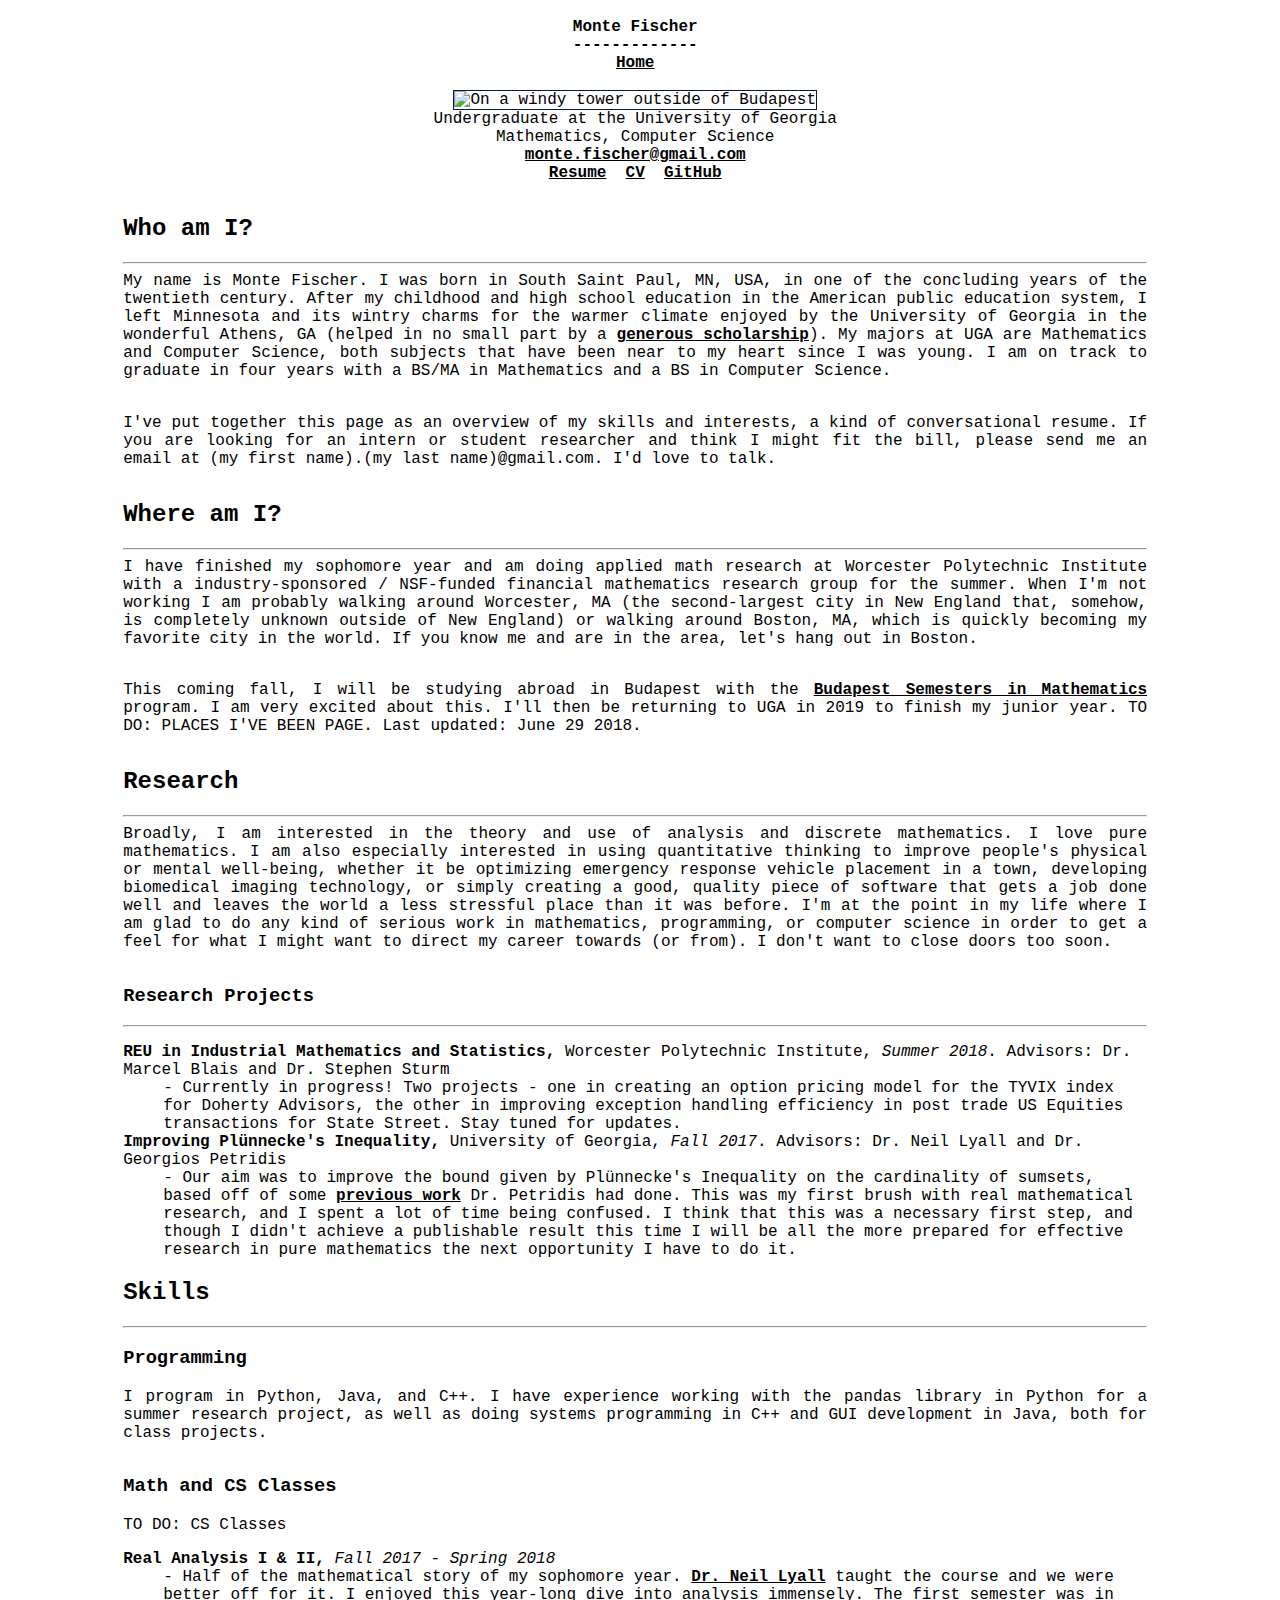
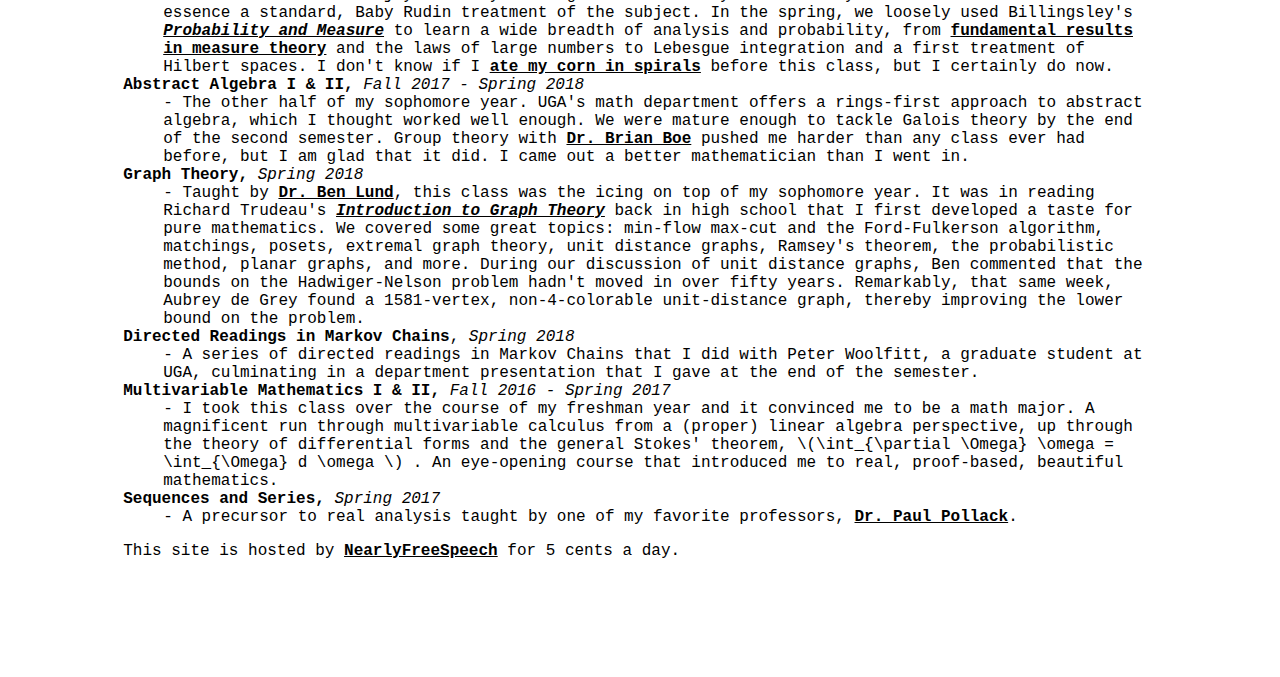
==== index.html @ 3b1ce365 "Initial commit with homepage and stylesheet" ====
<!DOCTYPE html>
<html>
<script src='https://cdnjs.cloudflare.com/ajax/libs/mathjax/2.7.4/MathJax.js?config=TeX-MML-AM_CHTML' async></script>

<head>
<link rel="stylesheet" href="/style.css">
<meta charset="utf-8">
<meta name="viewport" content="width=device-width, initial-scale=1.0">
<title>Home - Monte Fischer</title>
</head>
<body>
<br>
<div id="menu">
<center>
<a href="/index.html" style="text-decoration: none;">
<b>Monte Fischer</b>
<br>
-------------
<br>
</a>
<a href="/">Home</a></li>
</center>
</div>

<div id="left">&nbsp;</div>

<div id="quick-summary">
<center>
<img src="windy-budapest.jpg" title="On a windy tower outside of Budapest">
</center>
<p>Undergraduate at the University of Georgia
<br> Mathematics, Computer Science
<br><a href="mailto:monte.fischer@gmail.com">monte.fischer@gmail.com</a>
<br><a href="resume-monte-fischer.pdf">Resume</a>&nbsp;&nbsp;<a href="monte-fischer-cv.pdf">CV</a>&nbsp;&nbsp;<a href="https://github.com/montefischer">GitHub</a>
</p>
</div>


<h2>Who am I?</h2>
<hr>
<p>My name is Monte Fischer. I was born in South Saint Paul, MN, USA, in one of the concluding years of the twentieth century. After my childhood and high school education in the American public education system, I left Minnesota and its wintry charms for the warmer climate enjoyed by the University of Georgia in the wonderful Athens, GA (helped in no small part by a <a href="https://honors.uga.edu/c_s/scholarships/f_f/foundation_fellows.html">generous scholarship</a>). My majors at UGA are Mathematics and Computer Science, both subjects that have been near to my heart since I was young. I am on track to graduate in four years with a BS/MA in Mathematics and a BS in Computer Science.</p>

<p>I've put together this page as an overview of my skills and interests, a kind of conversational resume. If you are looking for an intern or student researcher and think I might fit the bill, please send me an email at (my first name).(my last name)@gmail.com. I'd love to talk.</p>

<h2>Where am I?</h2>
<hr>
<p>I have finished my sophomore year and am doing applied math research at Worcester Polytechnic Institute with a industry-sponsored / NSF-funded financial mathematics research group for the summer. When I'm not working I am probably walking around Worcester, MA (the second-largest city in New England that, somehow, is completely unknown outside of New England) or walking around Boston, MA, which is quickly becoming my favorite city in the world. If you know me and are in the area, let's hang out in Boston.</p>
<p>This coming fall, I will be studying abroad in Budapest with the <a href="https://www.budapestsemesters.com/">Budapest Semesters in Mathematics</a> program. I am very excited about this. I'll then be returning to UGA in 2019 to finish my junior year. TO DO: PLACES I'VE BEEN PAGE. Last updated: June 29 2018.</p>

<h2>Research</h2>
<hr>
<p>Broadly, I am interested in the theory and use of analysis and discrete mathematics. I love pure mathematics. I am also especially interested in using quantitative thinking to improve people's physical or mental well-being, whether it be optimizing emergency response vehicle placement in a town, developing biomedical imaging technology, or simply creating a good, quality piece of software that gets a job done well and leaves the world a less stressful place than it was before. I'm at the point in my life where I am glad to do any kind of serious work in mathematics, programming, or computer science in order to get a feel for what I might want to direct my career towards (or from). I don't want to close doors too soon.</p>

<h3>Research Projects</h3>
<hr>
<dl>
	<dt><strong>REU in Industrial Mathematics and Statistics,</strong> Worcester Polytechnic Institute, <i>Summer 2018</i>. Advisors: Dr. Marcel Blais and Dr. Stephen Sturm</dt>
	<dd>- Currently in progress! Two projects - one in creating an option pricing model for the TYVIX index for Doherty Advisors, the other in improving exception handling efficiency in post trade US Equities transactions for State Street. Stay tuned for updates.</dd>
	<dt><strong>Improving Pl&#252;nnecke's Inequality,</strong> University of Georgia, <i>Fall 2017</i>. Advisors: Dr. Neil Lyall and Dr. Georgios Petridis</dt>
	<dd>- Our aim was to improve the bound given by Pl&#252;nnecke's Inequality on the cardinality of sumsets, based off of some <a href="https://arxiv.org/abs/1101.2532">previous work</a> Dr. Petridis had done. This was my first brush with real mathematical research, and I spent a lot of time being confused. I think that this was a necessary first step, and though I didn't achieve a publishable result this time I will be all the more prepared for effective research in pure mathematics the next opportunity I have to do it.</dd>
</dl>


<h2>Skills</h2>
<hr>
<h3>Programming</h3>
<p>I program in Python, Java, and C++. I have experience working with the pandas library in Python for a summer research project, as well as doing systems programming in C++ and GUI development in Java, both for class projects.</p>
<h3>Math and CS Classes</h3>
TO DO: CS Classes
<dl>
	<dt><strong>Real Analysis I & II,</strong> <i>Fall 2017 - Spring 2018</i></dt>
	<dd>- Half of the mathematical story of my sophomore year. <a href="http://alpha.math.uga.edu/~lyall/">Dr. Neil Lyall</a> taught the course and we were better off for it. I enjoyed this year-long dive into analysis immensely. The first semester was in essence a  standard, Baby Rudin treatment of the subject. In the spring, we loosely used Billingsley's <a href="https://www.amazon.com/Probability-Measure-Patrick-Billingsley/dp/1118122372"><i>Probability and Measure</i></a> to learn a wide breadth of analysis and probability, from <a href="https://en.wikipedia.org/wiki/Carath%C3%A9odory%27s_extension_theorem">fundamental results in measure theory</a> and the laws of large numbers to Lebesgue integration and a first treatment of Hilbert spaces. I don't know if I <a href="https://bentilly.blogspot.com/2010/08/analysis-vs-algebra-predicts-eating.html">ate my corn in spirals</a> before this class, but I certainly do now.
	<dt><strong>Abstract Algebra I & II,</strong> <i>Fall 2017 - Spring 2018</i></dt>
	<dd>- The other half of my sophomore year. UGA's math department offers a rings-first approach to abstract algebra, which I thought worked well enough. We were mature enough to tackle Galois theory by the end of the second semester. Group theory with <a href="https://faculty.franklin.uga.edu/brian/">Dr. Brian Boe</a> pushed me harder than any class ever had before, but I am glad that it did. I came out a better mathematician than I went in.</dd>
	<dt><strong>Graph Theory,</strong> <i>Spring 2018</i></dt>
	<dd>- Taught by <a href="http://www.ben-lund.com/">Dr. Ben Lund</a>, this class was the icing on top of my sophomore year. It was in reading Richard Trudeau's <a href="https://www.amazon.com/Introduction-Graph-Theory-Dover-Mathematics/dp/0486678709/"><i>Introduction to Graph Theory</i></a> back in high school that I first developed a taste for pure mathematics. We covered some great topics: min-flow max-cut and the Ford-Fulkerson algorithm, matchings, posets, extremal graph theory, unit distance graphs, Ramsey's theorem, the probabilistic method, planar graphs, and more. During our discussion of unit distance graphs, Ben commented that the bounds on the Hadwiger-Nelson problem hadn't moved in over fifty years. Remarkably, that same week, Aubrey de Grey found a 1581-vertex, non-4-colorable unit-distance graph, thereby improving the lower bound on the problem.</dd>
	<dt><strong>Directed Readings in Markov Chains</strong>, <i>Spring 2018</i></dt>
	<dd>- A series of directed readings in Markov Chains that I did with Peter Woolfitt, a graduate student at UGA, culminating in a department presentation that I gave at the end of the semester.</dd>
	<dt><strong>Multivariable Mathematics I & II,</strong> <i>Fall 2016 - Spring 2017</i></dt>
	<dd>- I took this class over the course of my freshman year and it convinced me to be a math major. A magnificent run through multivariable calculus from a (proper) linear algebra perspective, up through the theory of differential forms and the general Stokes' theorem, \(\int_{\partial \Omega} \omega = \int_{\Omega} d \omega \) . An eye-opening course that introduced me to real, proof-based, beautiful mathematics.</dd>
	<dt><strong>Sequences and Series,</strong> <i>Spring 2017</i></dt>
	<dd>- A precursor to real analysis taught by one of my favorite professors, <a href="http://pollack.uga.edu/">Dr. Paul Pollack</a>.</dd>
	
</dl>

<p>This site is hosted by <a href="https://www.nearlyfreespeech.net/">NearlyFreeSpeech</a> for 5 cents a day.</p>
</div>
</body>
</html>
---- style.css ----
body {
	font-family: Monospace, Courier;
	max-width: 1024px; /* normal screens */
	padding-left: 2ch;
	padding-right: 3ch;
	margin: 0 auto;
}

img {/*
	width: auto;
	max-width: 50%;
	height: 50%;*/
	border: 1px solid #021a40;
}

@media (max-width: 500px) {
	body {
		font-size: 12px;
	}
	img {
		width: auto;
		max-width: 100%;
		height: auto;
	}
}

a {
	color: black;
	font-weight: bold;
}

p {
	margin-top: 0px;
    margin-bottom: 25pt;
	text-align: justify;
}

#quick-summary p {
	text-align: center;
}



/*
h1,h2,h3 {
	line-height:1.2
}

#menu {
  float: right;
  margin-top: 30px;
  width: 20%;
  font-family: "Myriad Pro", "Helvetica Neue", Helvetica;
}

#menu .title {
}

#menu ul {
  list-style-type: none;
  margin: 0;
  padding: 0;
}

#menu li {
}

#menu li a {
  display: inline-block;
  color: #0864c7;
}
/*
#left {
  height: 1px;
  float: left;
  display: block;
  min-width: 0;
  overflow: hidden;
  width: 10%;
  margin: 0;
  padding: 0;
}

#content {
  margin-top: 15px;
  float: left;
  width:70%;
}
*/
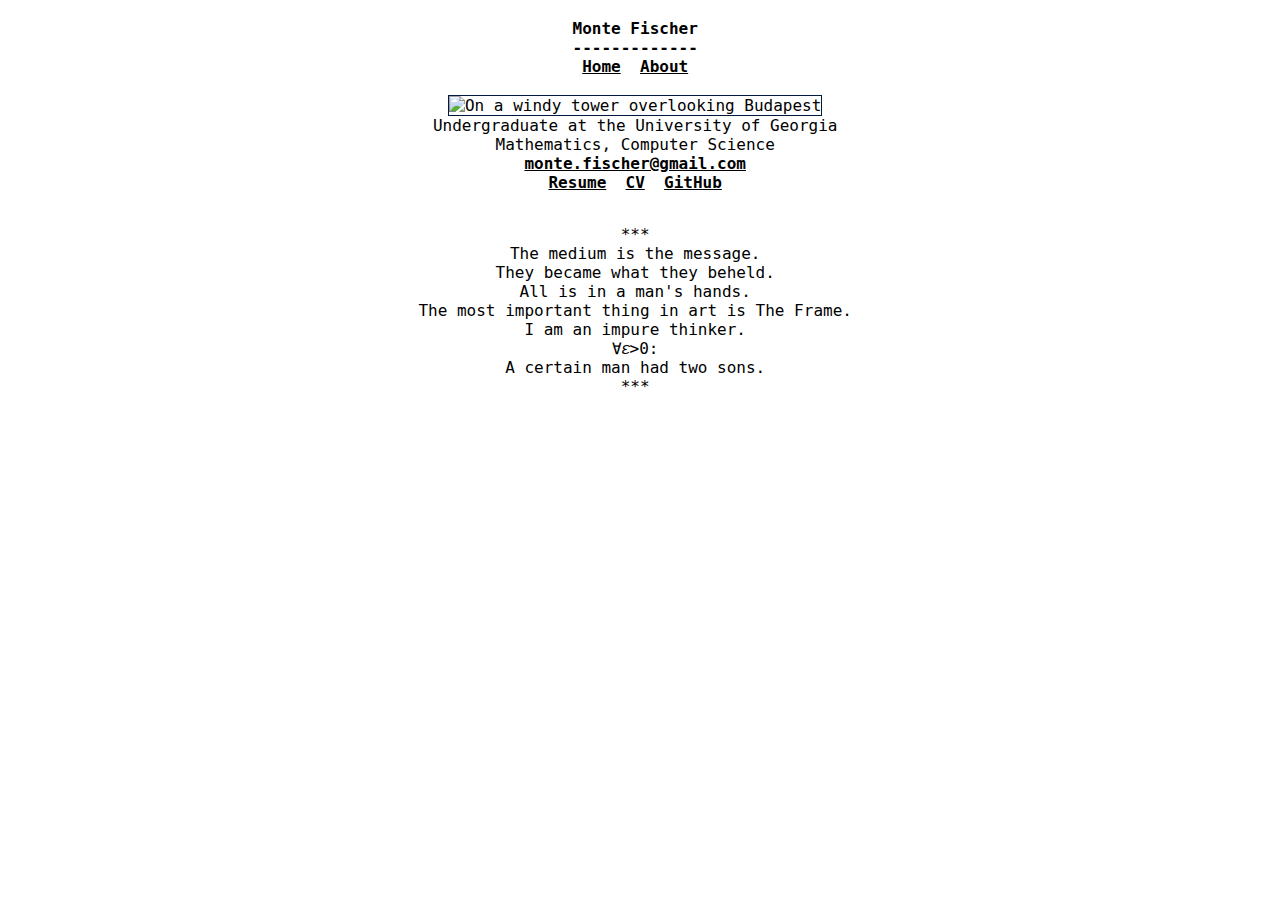
==== commit 3c262271: "Cleaned up index.html and style changes" ====
--- a/index.html
+++ b/index.html
@@ -1,6 +1,5 @@
- <!DOCTYPE html>
+<!DOCTYPE html>
 <html>
-<script src='https://cdnjs.cloudflare.com/ajax/libs/mathjax/2.7.4/MathJax.js?config=TeX-MML-AM_CHTML' async></script>
 
 <head>
 <link rel="stylesheet" href="/style.css">
@@ -8,9 +7,11 @@
 <meta name="viewport" content="width=device-width, initial-scale=1.0">
 <title>Home - Monte Fischer</title>
 </head>
+
 <body>
+
+<div id="menu">
 <br>
-<div id="menu">
 <center>
 <a href="/index.html" style="text-decoration: none;">
 <b>Monte Fischer</b>
@@ -18,7 +19,7 @@
 -------------
 <br>
 </a>
-<a href="/">Home</a></li>
+<a href="/">Home</a></li>&nbsp;&nbsp;<a href="/about.html">About</a>	
 </center>
 </div>
 
@@ -26,7 +27,7 @@
 
 <div id="quick-summary">
 <center>
-<img src="windy-budapest.jpg" title="On a windy tower outside of Budapest">
+<img src="windy-budapest.jpg" title="On a windy tower overlooking Budapest">
 </center>
 <p>Undergraduate at the University of Georgia
 <br> Mathematics, Computer Science
@@ -35,55 +36,19 @@
 </p>
 </div>
 
-
-<h2>Who am I?</h2>
-<hr>
-<p>My name is Monte Fischer. I was born in South Saint Paul, MN, USA, in one of the concluding years of the twentieth century. After my childhood and high school education in the American public education system, I left Minnesota and its wintry charms for the warmer climate enjoyed by the University of Georgia in the wonderful Athens, GA (helped in no small part by a <a href="https://honors.uga.edu/c_s/scholarships/f_f/foundation_fellows.html">generous scholarship</a>). My majors at UGA are Mathematics and Computer Science, both subjects that have been near to my heart since I was young. I am on track to graduate in four years with a BS/MA in Mathematics and a BS in Computer Science.</p>
-
-<p>I've put together this page as an overview of my skills and interests, a kind of conversational resume. If you are looking for an intern or student researcher and think I might fit the bill, please send me an email at (my first name).(my last name)@gmail.com. I'd love to talk.</p>
-
-<h2>Where am I?</h2>
-<hr>
-<p>I have finished my sophomore year and am doing applied math research at Worcester Polytechnic Institute with a industry-sponsored / NSF-funded financial mathematics research group for the summer. When I'm not working I am probably walking around Worcester, MA (the second-largest city in New England that, somehow, is completely unknown outside of New England) or walking around Boston, MA, which is quickly becoming my favorite city in the world. If you know me and are in the area, let's hang out in Boston.</p>
-<p>This coming fall, I will be studying abroad in Budapest with the <a href="https://www.budapestsemesters.com/">Budapest Semesters in Mathematics</a> program. I am very excited about this. I'll then be returning to UGA in 2019 to finish my junior year. TO DO: PLACES I'VE BEEN PAGE. Last updated: June 29 2018.</p>
-
-<h2>Research</h2>
-<hr>
-<p>Broadly, I am interested in the theory and use of analysis and discrete mathematics. I love pure mathematics. I am also especially interested in using quantitative thinking to improve people's physical or mental well-being, whether it be optimizing emergency response vehicle placement in a town, developing biomedical imaging technology, or simply creating a good, quality piece of software that gets a job done well and leaves the world a less stressful place than it was before. I'm at the point in my life where I am glad to do any kind of serious work in mathematics, programming, or computer science in order to get a feel for what I might want to direct my career towards (or from). I don't want to close doors too soon.</p>
-
-<h3>Research Projects</h3>
-<hr>
-<dl>
-	<dt><strong>REU in Industrial Mathematics and Statistics,</strong> Worcester Polytechnic Institute, <i>Summer 2018</i>. Advisors: Dr. Marcel Blais and Dr. Stephen Sturm</dt>
-	<dd>- Currently in progress! Two projects - one in creating an option pricing model for the TYVIX index for Doherty Advisors, the other in improving exception handling efficiency in post trade US Equities transactions for State Street. Stay tuned for updates.</dd>
-	<dt><strong>Improving Pl&#252;nnecke's Inequality,</strong> University of Georgia, <i>Fall 2017</i>. Advisors: Dr. Neil Lyall and Dr. Georgios Petridis</dt>
-	<dd>- Our aim was to improve the bound given by Pl&#252;nnecke's Inequality on the cardinality of sumsets, based off of some <a href="https://arxiv.org/abs/1101.2532">previous work</a> Dr. Petridis had done. This was my first brush with real mathematical research, and I spent a lot of time being confused. I think that this was a necessary first step, and though I didn't achieve a publishable result this time I will be all the more prepared for effective research in pure mathematics the next opportunity I have to do it.</dd>
-</dl>
+<div id="quotes">
+<p>***<br>The medium is the message.
+<!--><br>They became what they beheld.<!-->
+<br>All is in a man's hands.
+<br>The most important thing in art is The Frame.
+<br>I am an impure thinker.
+<br>∀𝜀>0:
+<br>A certain man had two sons.
+<br>***
+</p>
+</div>
 
 
-<h2>Skills</h2>
-<hr>
-<h3>Programming</h3>
-<p>I program in Python, Java, and C++. I have experience working with the pandas library in Python for a summer research project, as well as doing systems programming in C++ and GUI development in Java, both for class projects.</p>
-<h3>Math and CS Classes</h3>
-TO DO: CS Classes
-<dl>
-	<dt><strong>Real Analysis I & II,</strong> <i>Fall 2017 - Spring 2018</i></dt>
-	<dd>- Half of the mathematical story of my sophomore year. <a href="http://alpha.math.uga.edu/~lyall/">Dr. Neil Lyall</a> taught the course and we were better off for it. I enjoyed this year-long dive into analysis immensely. The first semester was in essence a  standard, Baby Rudin treatment of the subject. In the spring, we loosely used Billingsley's <a href="https://www.amazon.com/Probability-Measure-Patrick-Billingsley/dp/1118122372"><i>Probability and Measure</i></a> to learn a wide breadth of analysis and probability, from <a href="https://en.wikipedia.org/wiki/Carath%C3%A9odory%27s_extension_theorem">fundamental results in measure theory</a> and the laws of large numbers to Lebesgue integration and a first treatment of Hilbert spaces. I don't know if I <a href="https://bentilly.blogspot.com/2010/08/analysis-vs-algebra-predicts-eating.html">ate my corn in spirals</a> before this class, but I certainly do now.
-	<dt><strong>Abstract Algebra I & II,</strong> <i>Fall 2017 - Spring 2018</i></dt>
-	<dd>- The other half of my sophomore year. UGA's math department offers a rings-first approach to abstract algebra, which I thought worked well enough. We were mature enough to tackle Galois theory by the end of the second semester. Group theory with <a href="https://faculty.franklin.uga.edu/brian/">Dr. Brian Boe</a> pushed me harder than any class ever had before, but I am glad that it did. I came out a better mathematician than I went in.</dd>
-	<dt><strong>Graph Theory,</strong> <i>Spring 2018</i></dt>
-	<dd>- Taught by <a href="http://www.ben-lund.com/">Dr. Ben Lund</a>, this class was the icing on top of my sophomore year. It was in reading Richard Trudeau's <a href="https://www.amazon.com/Introduction-Graph-Theory-Dover-Mathematics/dp/0486678709/"><i>Introduction to Graph Theory</i></a> back in high school that I first developed a taste for pure mathematics. We covered some great topics: min-flow max-cut and the Ford-Fulkerson algorithm, matchings, posets, extremal graph theory, unit distance graphs, Ramsey's theorem, the probabilistic method, planar graphs, and more. During our discussion of unit distance graphs, Ben commented that the bounds on the Hadwiger-Nelson problem hadn't moved in over fifty years. Remarkably, that same week, Aubrey de Grey found a 1581-vertex, non-4-colorable unit-distance graph, thereby improving the lower bound on the problem.</dd>
-	<dt><strong>Directed Readings in Markov Chains</strong>, <i>Spring 2018</i></dt>
-	<dd>- A series of directed readings in Markov Chains that I did with Peter Woolfitt, a graduate student at UGA, culminating in a department presentation that I gave at the end of the semester.</dd>
-	<dt><strong>Multivariable Mathematics I & II,</strong> <i>Fall 2016 - Spring 2017</i></dt>
-	<dd>- I took this class over the course of my freshman year and it convinced me to be a math major. A magnificent run through multivariable calculus from a (proper) linear algebra perspective, up through the theory of differential forms and the general Stokes' theorem, \(\int_{\partial \Omega} \omega = \int_{\Omega} d \omega \) . An eye-opening course that introduced me to real, proof-based, beautiful mathematics.</dd>
-	<dt><strong>Sequences and Series,</strong> <i>Spring 2017</i></dt>
-	<dd>- A precursor to real analysis taught by one of my favorite professors, <a href="http://pollack.uga.edu/">Dr. Paul Pollack</a>.</dd>
-	
-</dl>
-
-<p>This site is hosted by <a href="https://www.nearlyfreespeech.net/">NearlyFreeSpeech</a> for 5 cents a day.</p>
 </div>
 </body>
 </html> 
--- a/style.css
+++ b/style.css
@@ -6,10 +6,8 @@
 	margin: 0 auto;
 }
 
-img {/*
-	width: auto;
-	max-width: 50%;
-	height: 50%;*/
+img {
+	width: 30%;
 	border: 1px solid #021a40;
 }
 
@@ -36,6 +34,10 @@
 }
 
 #quick-summary p {
+	text-align: center;
+}
+
+#quotes p {
 	text-align: center;
 }
 
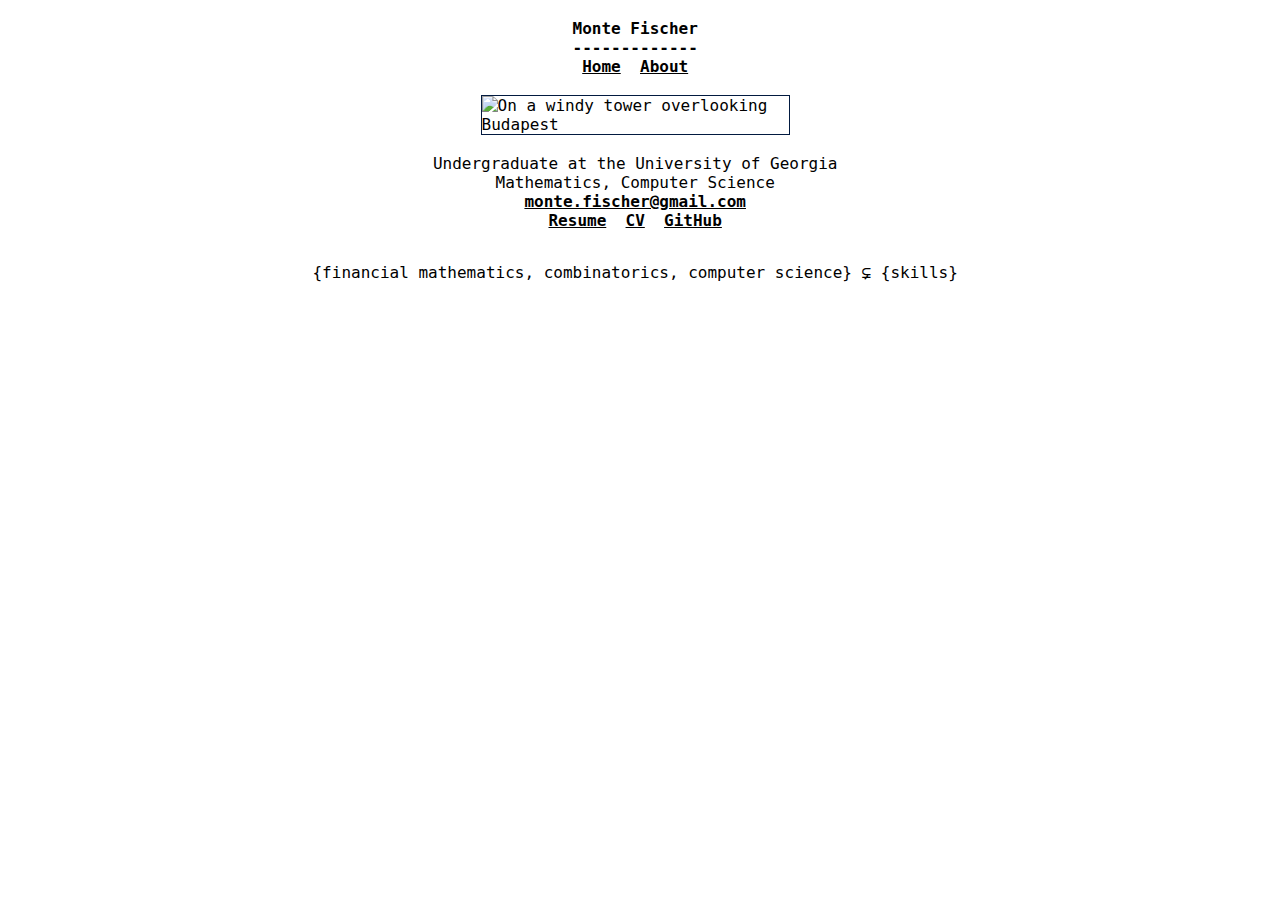
==== commit c455230f: "Changed home page quotes to skill summary" ====
--- a/index.html
+++ b/index.html
@@ -1,10 +1,10 @@
-<!DOCTYPE html>
+<!DOCTYPE HTML>
 <html>
 
 <head>
 <link rel="stylesheet" href="/style.css">
 <meta charset="utf-8">
-<meta name="viewport" content="width=device-width, initial-scale=1.0">
+<meta name="viewport" content="width=device-width, initial-scale=1.0, maximum-scale=1.0, minimum-scale=1.0">
 <title>Home - Monte Fischer</title>
 </head>
 
@@ -12,33 +12,30 @@
 
 <div id="menu">
 <br>
-<center>
-<a href="/index.html" style="text-decoration: none;">
+<a href="/" style="text-decoration: none;">
 <b>Monte Fischer</b>
 <br>
 -------------
 <br>
 </a>
 <a href="/">Home</a></li>&nbsp;&nbsp;<a href="/about.html">About</a>	
-</center>
 </div>
 
-<div id="left">&nbsp;</div>
+<br>
 
 <div id="quick-summary">
-<center>
-<img src="windy-budapest.jpg" title="On a windy tower overlooking Budapest">
-</center>
+<img class="centered" src="windy-budapest.jpg" title="On a windy tower overlooking Budapest">
+<br>
 <p>Undergraduate at the University of Georgia
 <br> Mathematics, Computer Science
 <br><a href="mailto:monte.fischer@gmail.com">monte.fischer@gmail.com</a>
 <br><a href="resume-monte-fischer.pdf">Resume</a>&nbsp;&nbsp;<a href="monte-fischer-cv.pdf">CV</a>&nbsp;&nbsp;<a href="https://github.com/montefischer">GitHub</a>
-</p>
+</p><p>{financial mathematics, combinatorics, computer science} &#x228a; {skills}</p>
 </div>
 
+<!--
 <div id="quotes">
 <p>***<br>The medium is the message.
-<!--><br>They became what they beheld.<!-->
 <br>All is in a man's hands.
 <br>The most important thing in art is The Frame.
 <br>I am an impure thinker.
@@ -47,8 +44,9 @@
 <br>***
 </p>
 </div>
-
+-->
 
 </div>
+
 </body>
 </html> 
--- a/style.css
+++ b/style.css
@@ -1,3 +1,7 @@
+html {
+	overflow-y: scroll;
+}
+
 body {
 	font-family: Monospace, Courier;
 	max-width: 1024px; /* normal screens */
@@ -33,6 +37,10 @@
 	text-align: justify;
 }
 
+#menu {
+	text-align: center
+}
+
 #quick-summary p {
 	text-align: center;
 }
@@ -41,7 +49,11 @@
 	text-align: center;
 }
 
-
+img.centered {
+	display: block;
+	margin-left: auto;
+	margin-right: auto;
+}
 
 /*
 h1,h2,h3 {
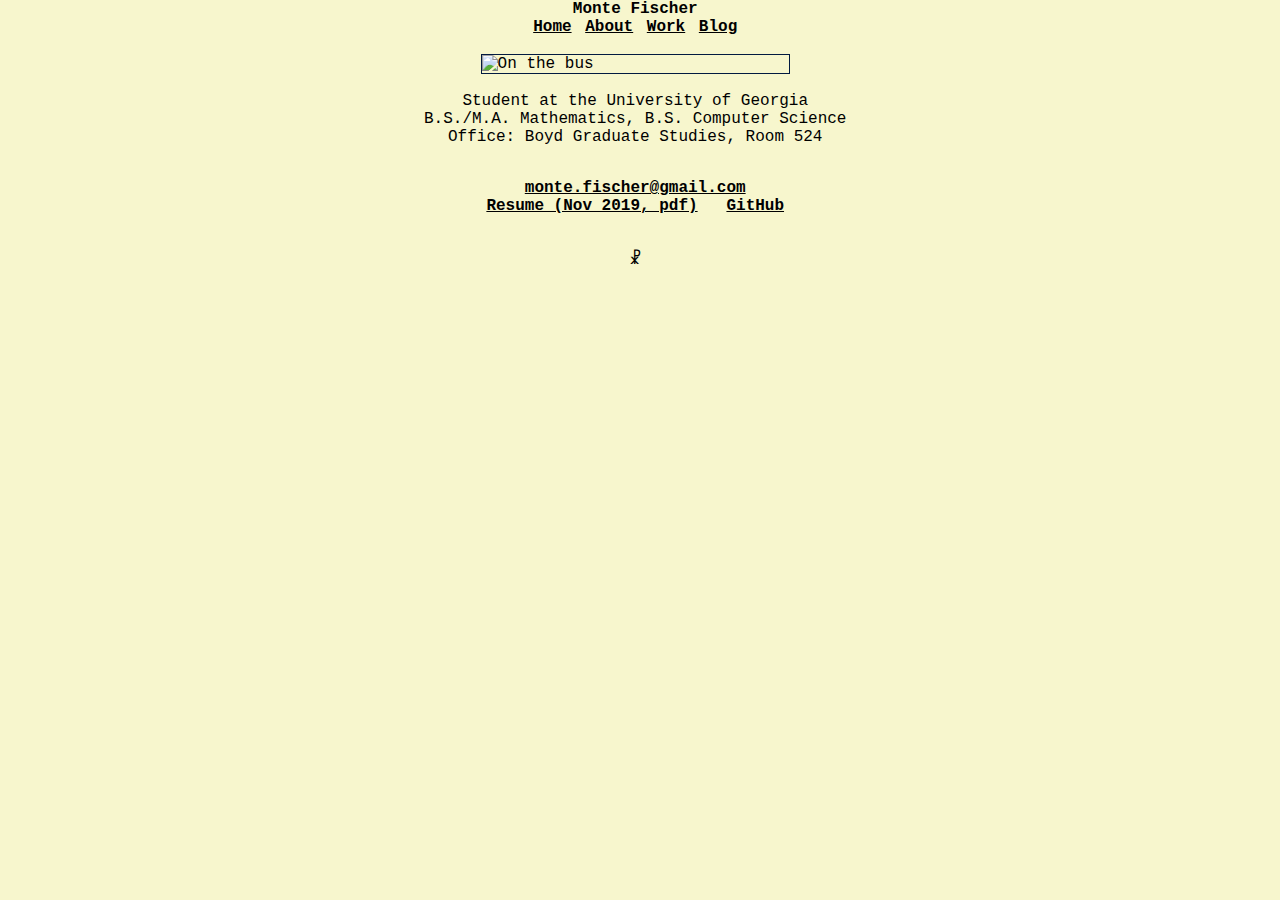
==== commit d6143f52: "December updates to style and file structure" ====
--- a/index.html
+++ b/index.html
@@ -1,52 +1,48 @@
-<!DOCTYPE HTML>
-<html>
-
+<!DOCTYPE html>
+<html lang="en-US">
 <head>
-<link rel="stylesheet" href="/style.css">
-<meta charset="utf-8">
-<meta name="viewport" content="width=device-width, initial-scale=1.0, maximum-scale=1.0, minimum-scale=1.0">
-<title>Home - Monte Fischer</title>
+	<meta charset="utf-8">
+	<title>Home - Monte Fischer</title>
+	<link rel="stylesheet" href="css/style.css">
+	<meta name="viewport" content="width=device-width, initial-scale=1.0, maximum-scale=1.0, minimum-scale=1.0">
+	<meta name="description" content="Monte Fischer&apos;s personal website.">
 </head>
 
 <body>
 
-<div id="menu">
-<br>
-<a href="/" style="text-decoration: none;">
-<b>Monte Fischer</b>
-<br>
--------------
-<br>
-</a>
-<a href="/">Home</a></li>&nbsp;&nbsp;<a href="/about.html">About</a>	
-</div>
+<header>
+	<a href="/" style="text-decoration: none;"><b>Monte Fischer</b></a>
+</header>
+
+<nav>
+	<ul>
+		<li><a href="index.html">Home</a></li>
+		<li><a href="about.html">About</a></li>
+		<li><a href="work.html">Work</a></li>
+		<li><a href="blog.html">Blog</a></li>
+	</ul>
+</nav>
 
 <br>
 
+<main>
 <div id="quick-summary">
-<img class="centered" src="windy-budapest.jpg" title="On a windy tower overlooking Budapest">
+<img class="centered" src="img/justme.jpeg" title="On the bus">
 <br>
-<p>Undergraduate at the University of Georgia
-<br> Mathematics, Computer Science
-<br><a href="mailto:monte.fischer@gmail.com">monte.fischer@gmail.com</a>
-<br><a href="resume-monte-fischer.pdf">Resume</a>&nbsp;&nbsp;<a href="monte-fischer-cv.pdf">CV</a>&nbsp;&nbsp;<a href="https://github.com/montefischer">GitHub</a>
-</p><p>{financial mathematics, combinatorics, computer science} &#x228a; {skills}</p>
+<p>Student at the University of Georgia<br>
+B.S./M.A. Mathematics, B.S. Computer Science<br>
+Office: Boyd Graduate Studies, Room 524
+</p>
+
+<p>
+	<a href="mailto:monte.fischer@gmail.com">monte.fischer@gmail.com</a><br>
+	<a href="resume-monte-fischer.pdf" download="resume-monte-fischer.pdf">Resume (Nov 2019, pdf)</a>&nbsp;&nbsp;
+	<a href="https://github.com/montefischer">GitHub</a>
+</p>
+
+<p>&#x2627;</p>
 </div>
-
-<!--
-<div id="quotes">
-<p>***<br>The medium is the message.
-<br>All is in a man's hands.
-<br>The most important thing in art is The Frame.
-<br>I am an impure thinker.
-<br>∀𝜀>0:
-<br>A certain man had two sons.
-<br>***
-</p>
-</div>
--->
-
-</div>
+</main>
 
 </body>
-</html> 
+</html>
--- a/css/style.css
+++ b/css/style.css
@@ -0,0 +1,123 @@
+html {
+	overflow-y: scroll;
+}
+
+body {
+	font-family: Verdana, Courier, Mono;
+	max-width: 1024px; /* normal screens */
+	padding-left: 2ch;
+	padding-right: 3ch;
+	margin: 0 auto;
+	background-color: #F7F6CD;
+}
+
+img {
+	width: 30%;
+	border: 1px solid #021a40;
+}
+
+@media (max-width: 500px) {
+	body {
+		font-size: 12px;
+	}
+	img {
+		width: auto;
+		max-width: 100%;
+		height: auto;
+	}
+}
+
+a {
+	color: black;
+	font-weight: bold;
+}
+
+p {
+	margin-top: 0px;
+	margin-bottom: 25pt;
+	text-align: justify;
+}
+
+header {
+	text-align: center;
+}
+
+nav {
+	text-align: center;
+}
+
+nav ul {
+  list-style-type: none;
+  margin: 0;
+  padding: 0;
+}
+
+nav li {
+	padding: 2px;
+	display: inline;
+}
+
+#quick-summary p {
+	text-align: center;
+}
+
+#quotes p {
+	text-align: center;
+}
+
+img.centered {
+	display: block;
+	margin-left: auto;
+	margin-right: auto;
+}
+
+header, nav {
+	font-family: Courier;
+}
+
+/*
+h1,h2,h3 {
+	line-height:1.2
+}
+
+#menu {
+  float: right;
+  margin-top: 30px;
+  width: 20%;
+  font-family: "Myriad Pro", "Helvetica Neue", Helvetica;
+}
+
+#menu .title {
+}
+
+#menu ul {
+  list-style-type: none;
+  margin: 0;
+  padding: 0;
+}
+
+#menu li {
+}
+
+#menu li a {
+  display: inline-block;
+  color: #0864c7;
+}
+/*
+#left {
+  height: 1px;
+  float: left;
+  display: block;
+  min-width: 0;
+  overflow: hidden;
+  width: 10%;
+  margin: 0;
+  padding: 0;
+}
+
+#content {
+  margin-top: 15px;
+  float: left;
+  width:70%;
+}
+*/
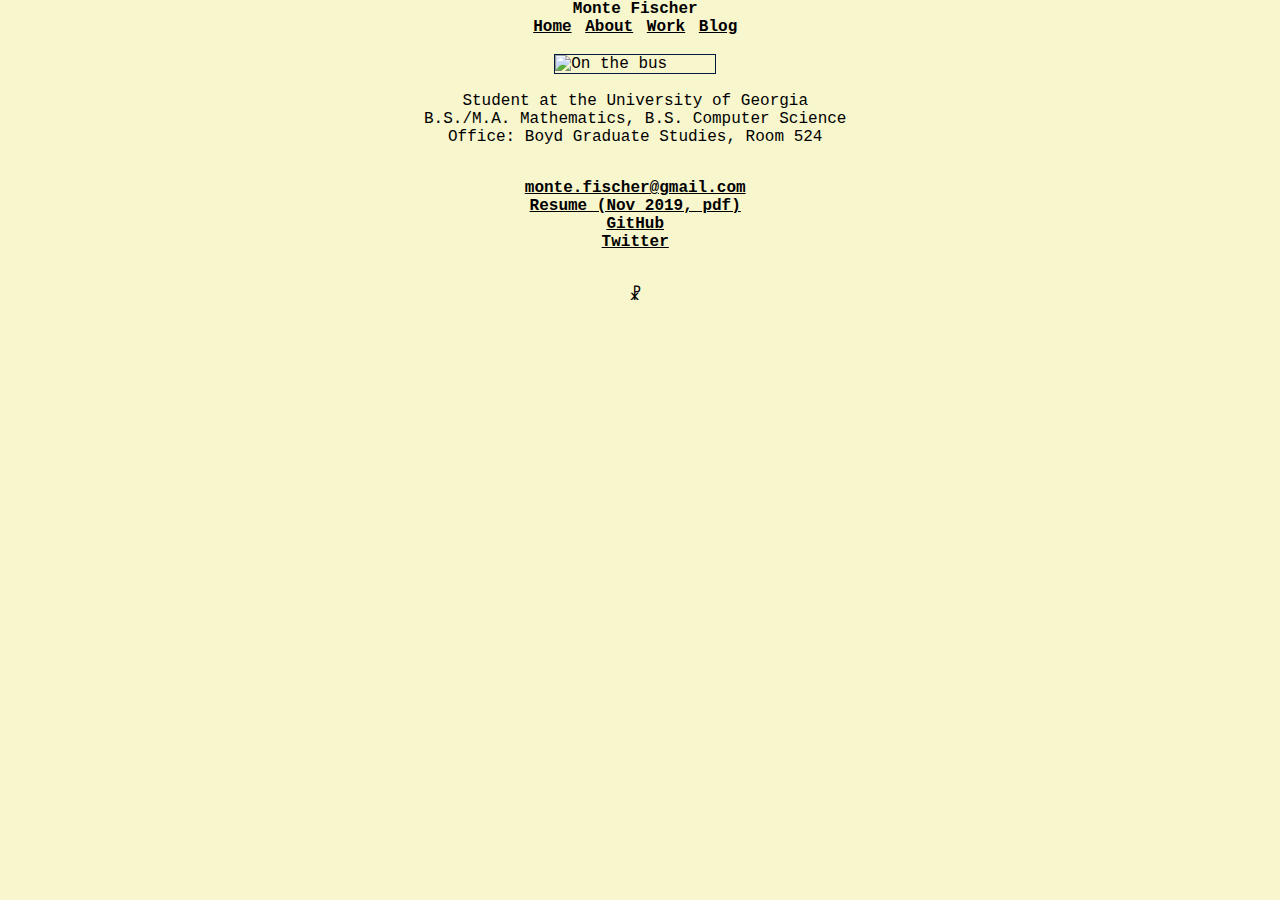
==== commit c0746574: "small landing page modifications" ====
--- a/index.html
+++ b/index.html
@@ -23,11 +23,11 @@
 	</ul>
 </nav>
 
-<br>
+<br />
 
 <main>
 <div id="quick-summary">
-<img class="centered" src="img/justme.jpeg" title="On the bus">
+<img class="centered" src="img/justme.jpeg" title="On the bus" style="width:10em;" />
 <br>
 <p>Student at the University of Georgia<br>
 B.S./M.A. Mathematics, B.S. Computer Science<br>
@@ -36,8 +36,9 @@
 
 <p>
 	<a href="mailto:monte.fischer@gmail.com">monte.fischer@gmail.com</a><br>
-	<a href="resume-monte-fischer.pdf" download="resume-monte-fischer.pdf">Resume (Nov 2019, pdf)</a>&nbsp;&nbsp;
-	<a href="https://github.com/montefischer">GitHub</a>
+	<a href="resume-monte-fischer.pdf" download="resume-monte-fischer.pdf">Resume (Nov 2019, pdf)</a><br>
+	<a href="https://github.com/montefischer">GitHub</a><br>
+	<a href="https://twitter.com/themontefischer">Twitter</a>
 </p>
 
 <p>&#x2627;</p>
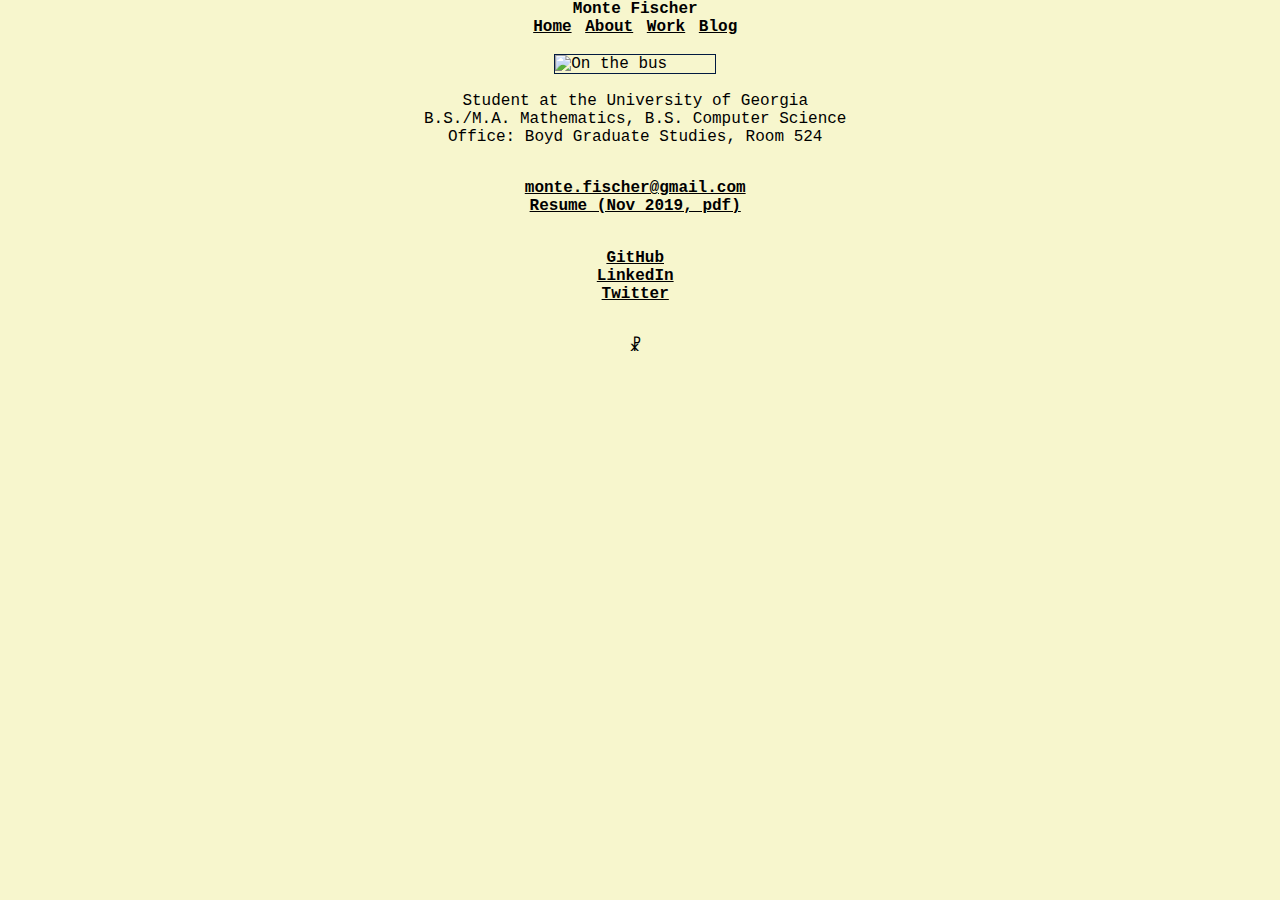
==== commit 0053af72: "Major revision of about page, added links to index, cosmetic changes to work" ====
--- a/index.html
+++ b/index.html
@@ -37,7 +37,10 @@
 <p>
 	<a href="mailto:monte.fischer@gmail.com">monte.fischer@gmail.com</a><br>
 	<a href="resume-monte-fischer.pdf" download="resume-monte-fischer.pdf">Resume (Nov 2019, pdf)</a><br>
+</p>
+<p>
 	<a href="https://github.com/montefischer">GitHub</a><br>
+	<a href="https://www.linkedin.com/in/montgomery-fischer-078548121/">LinkedIn</a><br>
 	<a href="https://twitter.com/themontefischer">Twitter</a>
 </p>
 
